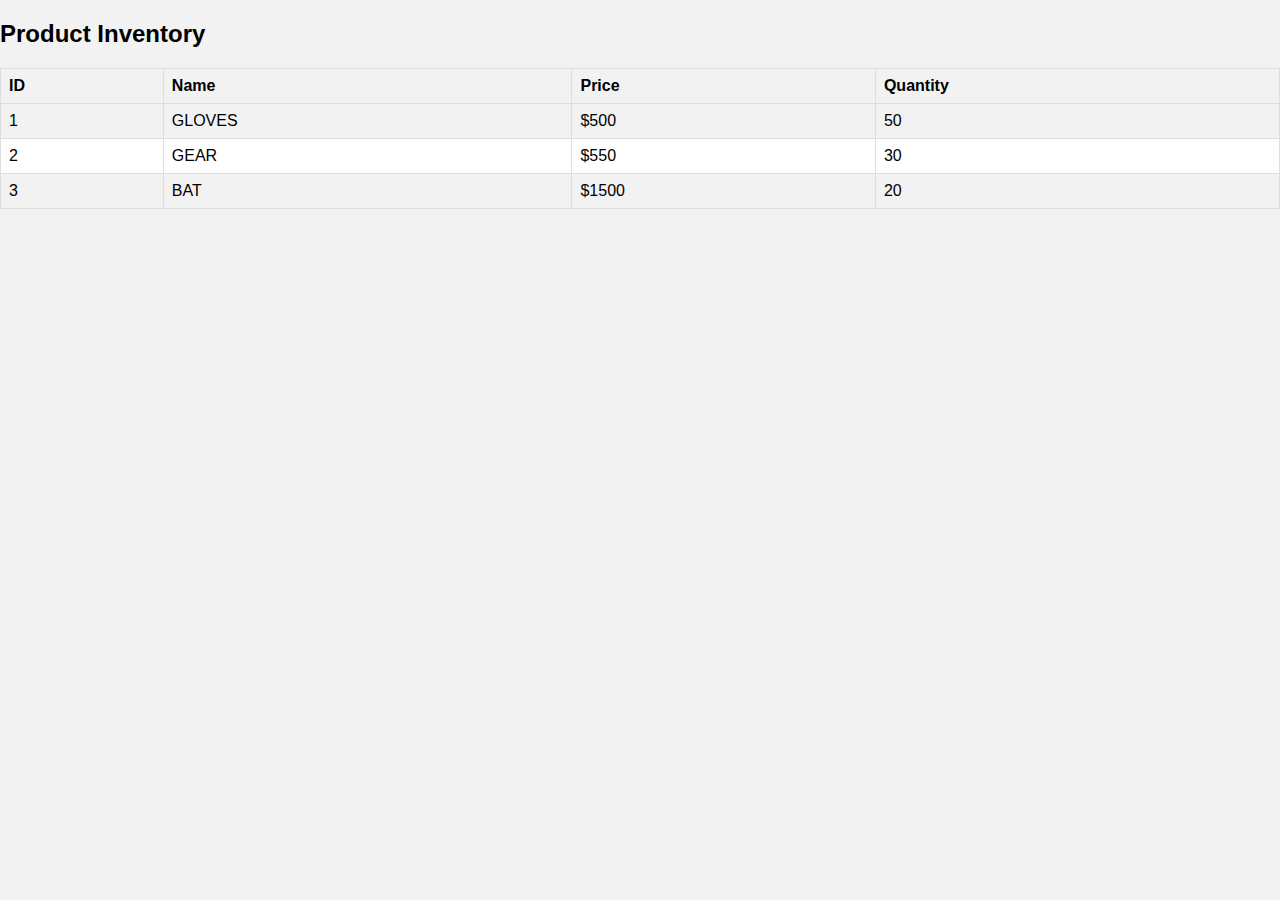
==== index.html @ edd314ee "first commit" ====
<!DOCTYPE html>
<html lang="en">
<head>
    <meta charset="UTF-8">
    <meta name="viewport" content="width=device-width, initial-scale=1.0">
    <title>Product Inventory</title>
    <style>
        body {
            font-family: Arial, sans-serif;
            margin: 0;
            padding: 0;
            background-color: #f2f2f2;
        }
        table {
            width: 100%;
            border-collapse: collapse;
            margin-top: 20px;
        }
        th, td {
            border: 1px solid #dddddd;
            text-align: left;
            padding: 8px;
        }
        th {
            background-color: #f2f2f2;
        }
        tr:nth-child(even) {
            background-color: #ffffff;
        }
        tr:hover {
            background-color: #f2f2f2;
        }
        h2 {
            margin-top: 20px;
        }
    </style>
</head>
<body>

<h2>Product Inventory</h2>

<table>
    <thead>
        <tr>
            <th>ID</th>
            <th>Name</th>
            <th>Price</th>
            <th>Quantity</th>
        </tr>
    </thead>
    <tbody>
        <tr>
            <td>1</td>
            <td>GLOVES</td>
            <td>$500</td>
            <td>50</td>
        </tr>
        <tr>
            <td>2</td>
            <td>GEAR</td>
            <td>$550</td>
            <td>30</td>
        </tr>
        <tr>
            <td>3</td>
            <td>BAT</td>
            <td>$1500</td>
            <td>20</td>
        </tr>
        <!-- Add more rows as needed -->
    </tbody>
</table>

</body>
</html>
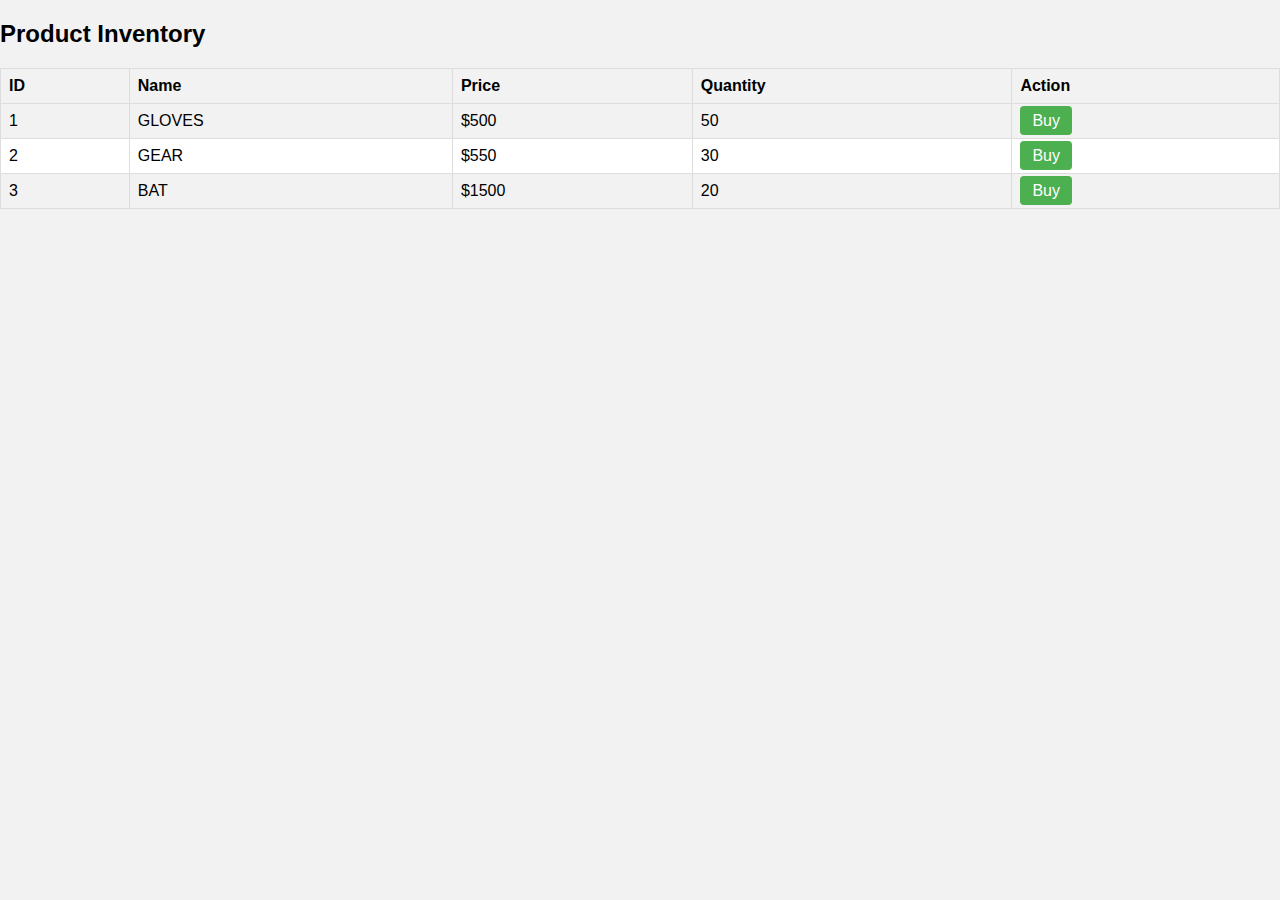
==== commit 76e72f25: "added" ====
--- a/index.html
+++ b/index.html
@@ -33,6 +33,15 @@
         h2 {
             margin-top: 20px;
         }
+        .buy-btn {
+            padding: 6px 12px;
+            background-color: #4CAF50;
+            color: white;
+            border: none;
+            border-radius: 4px;
+            cursor: pointer;
+            text-decoration: none; 
+        }
     </style>
 </head>
 <body>
@@ -46,6 +55,7 @@
             <th>Name</th>
             <th>Price</th>
             <th>Quantity</th>
+            <th>Action</th> 
         </tr>
     </thead>
     <tbody>
@@ -54,22 +64,25 @@
             <td>GLOVES</td>
             <td>$500</td>
             <td>50</td>
+            <td><a href="payment&accounting.html" class="buy-btn">Buy</a></td> 
         </tr>
         <tr>
             <td>2</td>
             <td>GEAR</td>
             <td>$550</td>
             <td>30</td>
+            <td><a href="payment&accounting.html" class="buy-btn">Buy</a></td>
         </tr>
         <tr>
             <td>3</td>
             <td>BAT</td>
             <td>$1500</td>
             <td>20</td>
+            <td><a href="payment&accounting.html" class="buy-btn">Buy</a></td> 
         </tr>
-        <!-- Add more rows as needed -->
     </tbody>
 </table>
 
 </body>
 </html>
+
